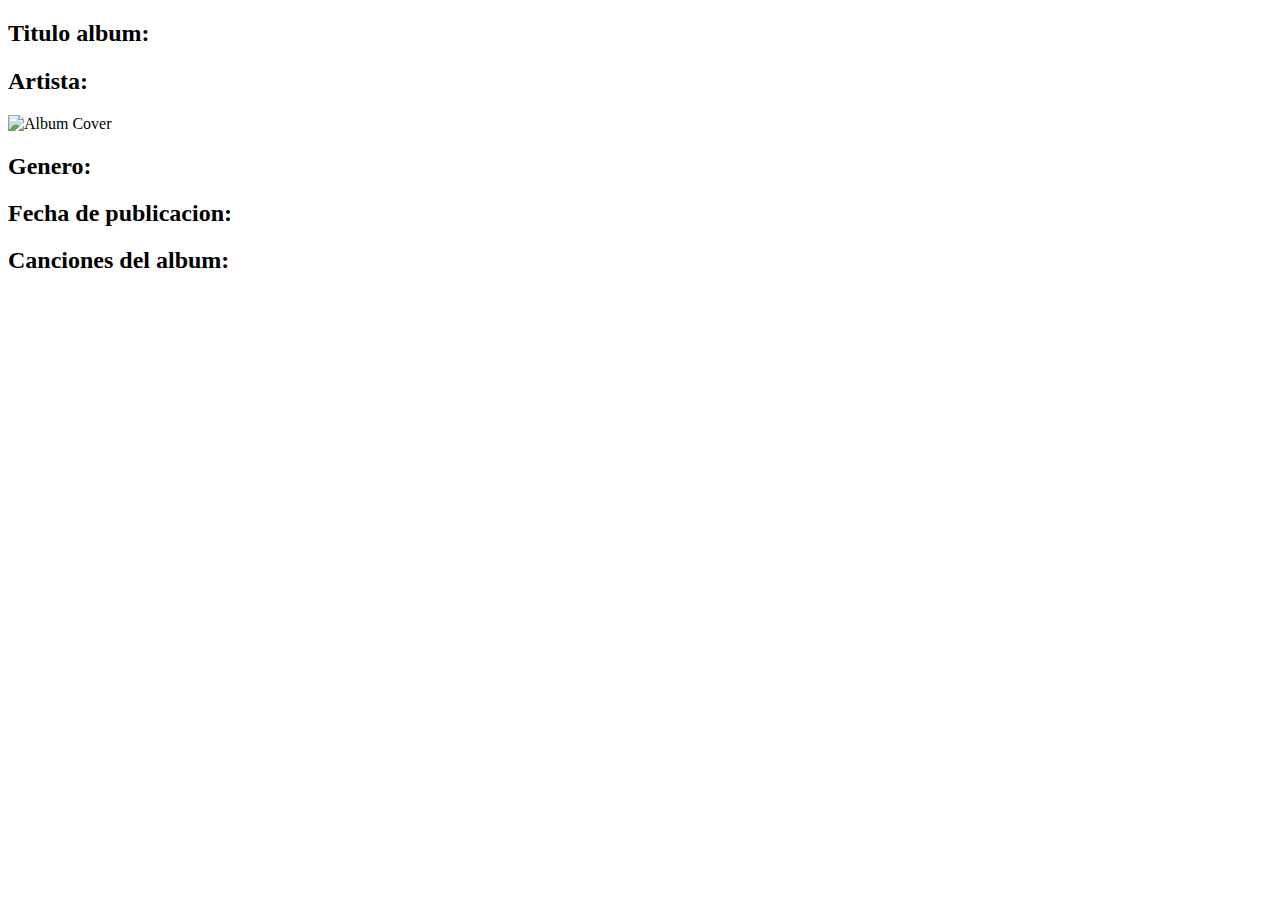
==== detail-album.html @ 874c2863 "detalles album-incompleto" ====
<!DOCTYPE html>
<html lang="en">
<head>
    <meta charset="UTF-8">
    <meta http-equiv="X-UA-Compatible" content="IE=edge">
    <meta name="viewport" content="width=device-width, initial-scale=1.0">
    <link rel="stylesheet" href="./styles/styles.cs">
    <title>Document</title>
</head>
<body>
       <h2>Titulo album:</h2><h1 class="albumTitle"></h1>
<h2>Artista:</h2><h2 class="artistName"></h2>
<img class="albumCover" src="" alt="Album Cover">
<h2>Genero:</h2><h3 class="albumGenero"></h3>
<h2>Fecha de publicacion:</h2><h3 class="albumDate"></h3>
<h2>Canciones del album:</h2><ul><class="albumSongs"></ul>

<script src="./js/detail-album.js"></script>
</body>
</html>
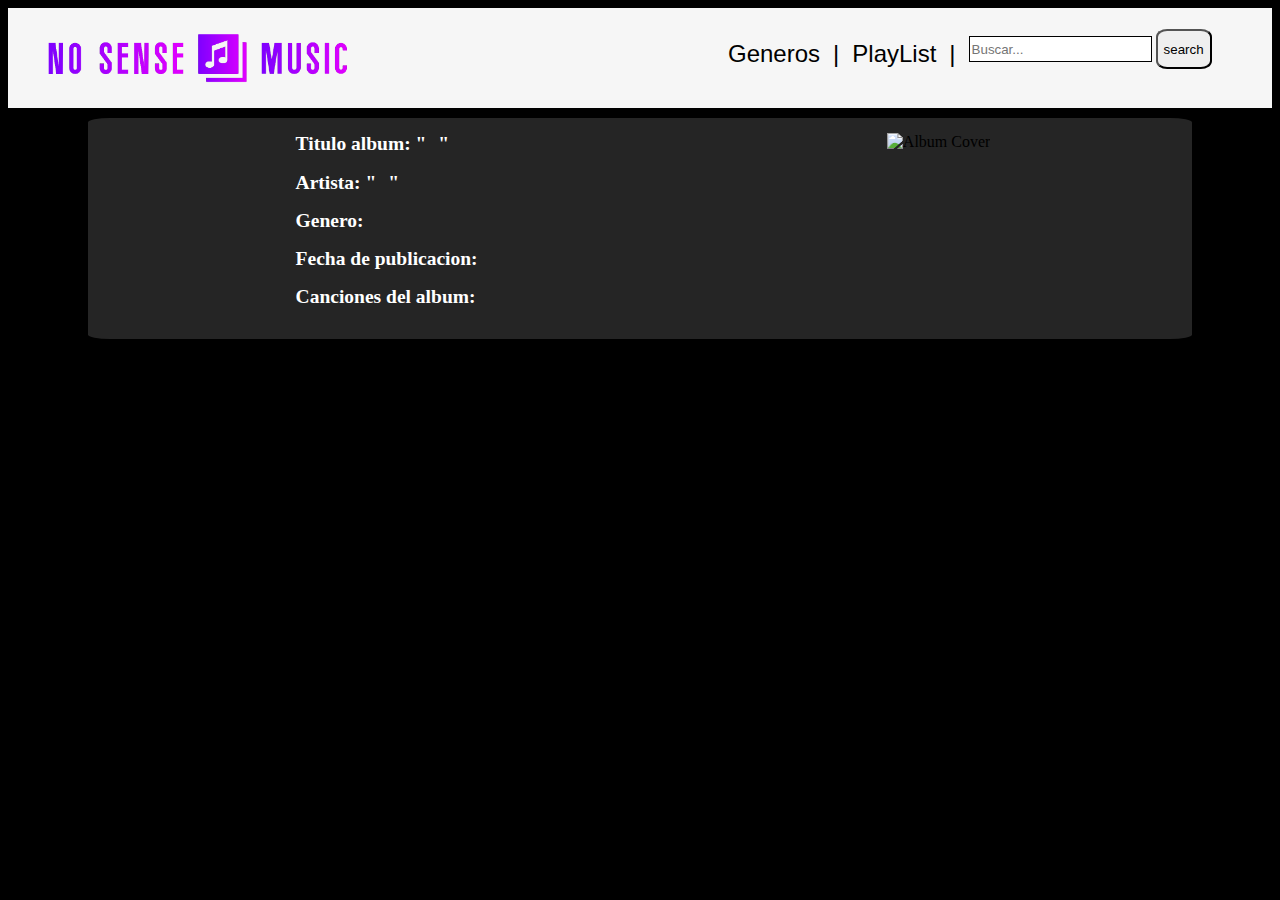
==== commit 20c66e64: "detalle-album" ====
--- a/detail-album.html
+++ b/detail-album.html
@@ -4,16 +4,45 @@
     <meta charset="UTF-8">
     <meta http-equiv="X-UA-Compatible" content="IE=edge">
     <meta name="viewport" content="width=device-width, initial-scale=1.0">
-    <link rel="stylesheet" href="./styles/styles.cs">
+    <link rel="stylesheet" href="./styles/styles.css">
     <title>Document</title>
 </head>
 <body>
-       <h2>Titulo album:</h2><h1 class="albumTitle"></h1>
-<h2>Artista:</h2><h2 class="artistName"></h2>
-<img class="albumCover" src="" alt="Album Cover">
-<h2>Genero:</h2><h3 class="albumGenero"></h3>
-<h2>Fecha de publicacion:</h2><h3 class="albumDate"></h3>
-<h2>Canciones del album:</h2><ul><class="albumSongs"></ul>
+    <nav>
+        <ul>
+            <li ><img class="Logo" src="./imgs/image-removebg-preview (8).png" alt=""></li>
+            <li class="Nav"><a href=""> Generos</a></li>
+            <li class="Nav"><a href="">|</a></li>
+            <li class="Nav"><a href=""> PlayList</a></li>
+            <li class="Nav"><a href="">|</a></li>
+            <li class="form-li"><form action="search-result.html" id="search-form">
+                <input type="text" class="search-input" id="search-input1" placeholder="Buscar...">
+                <button type="submit" id="search-button"><span class="material-symbols-outlined">
+                    search
+                    </span></button>
+            </form></li>
+
+        </ul>
+    </nav>
+    
+<section class="conteiner">
+    
+
+
+ <div class="a"> 
+    <div class="c"><h2>Titulo album: "</h2><h2 class="albumTitle"></h2><h2>"</h2></div>
+<div class="c"><h2>Artista: "</h2><h2 class="artistName"></h2><h2>"</h2></div>
+<div class="c"><h2>Genero: </h2><h2 class="albumGenero"></h2></div>
+<div class="c"><h2>Fecha de publicacion: </h2><h2 class="albumDate"></h2></div>
+<div class="c"><h2>Canciones del album:</h2>
+    <section class="albumSongs">
+    
+    </section></div>
+</div>
+<div class="b"><img class="albumCover" src="" alt="Album Cover"></div>
+</section>
+
+
 
 <script src="./js/detail-album.js"></script>
 </body>
--- a/styles/styles.css
+++ b/styles/styles.css
@@ -0,0 +1,218 @@
+body{
+background-color: rgb(0, 0, 0);
+}
+
+nav{
+    display: flex;
+    background-color: rgba(248, 248, 248, 0.993);
+    opacity: 100%;
+    
+    
+
+}
+
+img.Logo{
+    width: 300px;
+    margin-right: 380px;
+   
+}
+div.main{
+    background-color: rgb(17, 17, 17);
+    padding: 12px 0px 0px 0px;
+    border-radius:3%;
+}
+ul{
+    display: flex;
+    flex-wrap: wrap;
+    list-style: none;
+    
+}
+li.Nav{
+    display: flex;
+margin: 0px 13px 0px 0px;
+
+padding-top: 16px;
+}
+li.form-li{
+    display: flex;
+margin: 0px 20px 0px 0px;
+padding-top: 5px;
+
+}
+input.search-input{
+    height: 22px;
+    border: 1.5px;
+    border-style: solid;
+}
+
+span.material-symbols-outlined {
+color: black;
+
+
+}
+button{
+    height: 40px;
+    border-radius: 20%;
+}
+a{
+    text-decoration: none;
+    color: rgb(0, 0, 0);
+    font-size: 24px;
+    font-family:Verdana, Geneva, Tahoma, sans-serif;
+}
+li.arts{
+    color: white;
+    display: flex;
+font-size: 25px;
+font-family:Verdana, Geneva, Tahoma, sans-serif;
+
+}
+
+a.artss{
+    color: white;
+    font-size: 20px;
+    margin-left: 890px;
+    text-decoration: underline;
+    color: lightgray;
+}
+a.artsz{
+    color: white;
+    font-size: 20px;
+    margin-left: 870px;
+    text-decoration: underline;
+    color: lightgray;
+    display: flex;
+}
+a.artsz2{
+    color: white;
+    font-size: 20px;
+    margin-left: 840px;
+    text-decoration: underline;
+    color: lightgray;
+    display: flex;
+}
+section.artistas{
+    display: flex;
+    flex-wrap: wrap;
+    justify-content: space-around
+ 
+
+
+}
+a.albumesA{
+    position: relative;
+    text-align: center;
+    color: white;
+}
+img.art{
+    width: 350px;
+    height: 330px;
+    border-radius: 5%;
+    opacity: 70%;
+    transition: 0.5s;
+    object-fit: cover;
+    overflow: hidden;
+}
+img.art:hover{
+    transform: scale(0.97);
+}
+.centered {
+    font-size: 20px;
+    font-family:'Franklin Gothic Medium', 'Arial Narrow', Arial, sans-serif;
+    font-weight: lighter;
+    margin-bottom: 30px;
+    margin-top: 0px;
+    font-weight: bold;
+}
+.centered1 {
+    font-size: 22px;
+    font-family:'Franklin Gothic Medium', 'Arial Narrow', Arial, sans-serif;
+    font-weight: lighter;
+    margin-top: 0px;
+    margin-bottom: 0px;
+    font-weight: bold;
+}
+
+h3.down{
+    color: rgb(129, 129, 129);
+    font-size: 15px;
+    margin-top: 0px;
+
+}
+span{
+    color:white
+}
+footer{
+    background-color: rgb(0, 0, 0);    display: flex;
+    justify-content: center;
+    border-radius: 5%;
+    
+}
+ul.nombres{
+    display: flex;
+}
+
+li.nom{
+    color: white;
+}
+img.fott{
+width: 500px;
+}
+section.albumesSection{
+    display: flex;
+    flex-wrap: wrap;
+    justify-content: space-around
+ 
+
+
+}
+section.cancionesSection{
+    display: flex;
+    flex-wrap: wrap;
+    justify-content: space-around
+ 
+
+
+}
+section.artistasSection{
+    display: flex;
+    flex-wrap: wrap;
+    justify-content: space-around
+ 
+
+
+}
+h2{
+    color: white;
+    margin-top: 0px;
+    margin-left: 6px
+}
+section.conteiner{
+    display: flex;
+  justify-content: space-around;
+  margin: 10px 80px 10px 80px;
+  background-color: rgb(37, 37, 37);
+  border-radius: 2%;
+  padding: 15px 0px 15px 0px;
+  
+}
+div.c{
+   display: flex;
+   flex-wrap: wrap;
+   font-size: 13px;
+   
+}
+a.cancionest{
+    color: white;
+    font-size: 11px;
+ 
+}
+ul.tracklistt{
+    list-style:circle;
+    color: white;
+    flex-direction: column;
+}
+li.canciones{
+    padding-bottom: 2px;
+
+}
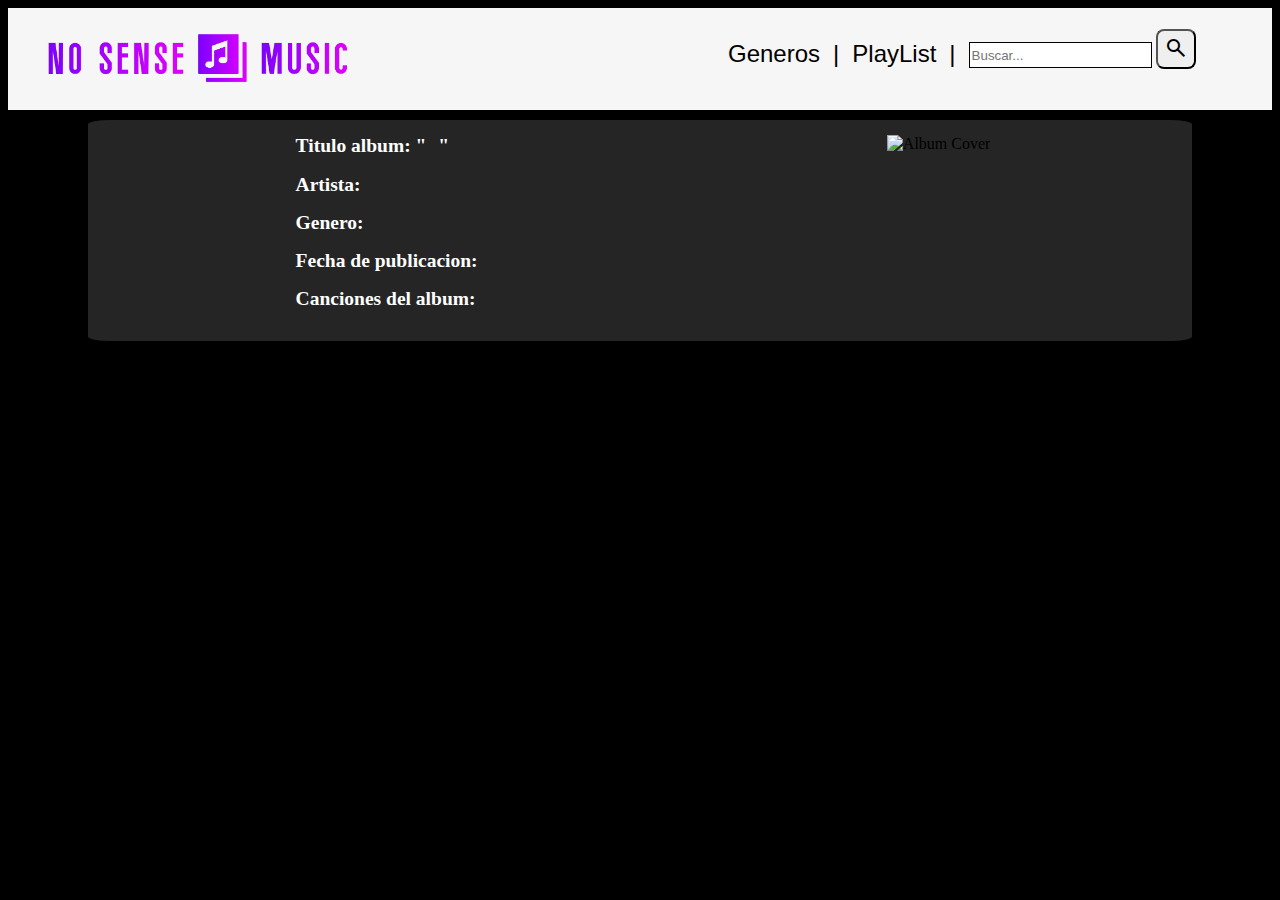
==== commit 99dab6a8: "detail-canciones html y js, detail-artistas html y js" ====
--- a/detail-album.html
+++ b/detail-album.html
@@ -1,49 +1,66 @@
 <!DOCTYPE html>
 <html lang="en">
+
 <head>
     <meta charset="UTF-8">
     <meta http-equiv="X-UA-Compatible" content="IE=edge">
     <meta name="viewport" content="width=device-width, initial-scale=1.0">
     <link rel="stylesheet" href="./styles/styles.css">
+    <link rel="stylesheet" href="https://fonts.googleapis.com/css2?family=Material+Symbols+Outlined:opsz,wght,FILL,GRAD@20..48,100..700,0..1,-50..200" />
     <title>Document</title>
 </head>
-<body>
-    <nav>
-        <ul>
-            <li ><img class="Logo" src="./imgs/image-removebg-preview (8).png" alt=""></li>
-            <li class="Nav"><a href=""> Generos</a></li>
-            <li class="Nav"><a href="">|</a></li>
-            <li class="Nav"><a href=""> PlayList</a></li>
-            <li class="Nav"><a href="">|</a></li>
-            <li class="form-li"><form action="search-result.html" id="search-form">
-                <input type="text" class="search-input" id="search-input1" placeholder="Buscar...">
-                <button type="submit" id="search-button"><span class="material-symbols-outlined">
-                    search
-                    </span></button>
-            </form></li>
 
-        </ul>
-    </nav>
-    
-<section class="conteiner">
-    
+<nav>
+    <ul>
+        <li ><a href="./Index.html"><img class="Logo" src="./imgs/image-removebg-preview (8).png" alt=""></a></li>
+        <li class="Nav"><a href="./genres.html"> Generos</a></li>
+        <li class="Nav"><a href="">|</a></li>
+        <li class="Nav"><a href=""> PlayList</a></li>
+        <li class="Nav"><a href="">|</a></li>
+        <li class="form-li"><form action="search-result.html" id="search-form">
+            <input type="text" class="search-input" id="search-input1" placeholder="Buscar...">
+            <button type="submit" id="search-button"><span class="material-symbols-outlined">
+                search
+                </span></button>
+        </form></li>
 
+    </ul>
+</nav>
 
- <div class="a"> 
-    <div class="c"><h2>Titulo album: "</h2><h2 class="albumTitle"></h2><h2>"</h2></div>
-<div class="c"><h2>Artista: "</h2><h2 class="artistName"></h2><h2>"</h2></div>
-<div class="c"><h2>Genero: </h2><h2 class="albumGenero"></h2></div>
-<div class="c"><h2>Fecha de publicacion: </h2><h2 class="albumDate"></h2></div>
-<div class="c"><h2>Canciones del album:</h2>
-    <section class="albumSongs">
-    
-    </section></div>
-</div>
-<div class="b"><img class="albumCover" src="" alt="Album Cover"></div>
-</section>
+    <section class="conteiner">
 
 
 
-<script src="./js/detail-album.js"></script>
+        <div class="a">
+            <div class="c">
+                <h2>Titulo album: "</h2><h2 class="albumTitle"></h2>
+                <h2>"</h2>
+            </div>
+            <div class="c">
+                <h2>Artista: </h2>
+                    <h2 class="artistName"></h2>
+            </div>
+            <div class="c">
+                <h2>Genero: </h2>
+                <h2 class="albumGenero"></h2>
+            </div>
+            <div class="c">
+                <h2>Fecha de publicacion: </h2>
+                <h2 class="albumDate"></h2>
+            </div>
+            <div class="c">
+                <h2>Canciones del album:</h2>
+                <section class="albumSongs">
+
+                </section>
+            </div>
+        </div>
+        <div class="b"><img class="albumCover" src="" alt="Album Cover"></div>
+    </section>
+
+
+
+    <script src="./js/detail-album.js"></script>
 </body>
+
 </html>--- a/styles/styles.css
+++ b/styles/styles.css
@@ -1,5 +1,16 @@
 body{
 background-color: rgb(0, 0, 0);
+}
+marquee {
+    background-color: black;
+    height: 25px;
+    width: 100%;
+    
+}
+span.marquee {
+    color: white;
+display: inline-block;
+margin:2px 30px 6.4px 30px;
 }
 
 nav{
@@ -185,7 +196,19 @@
 h2{
     color: white;
     margin-top: 0px;
-    margin-left: 6px
+    margin-left: 6px;
+}
+a.detalles-detail-alb{
+    color: white;
+    font-size: 11px;
+    text-decoration: none;
+
+}
+a.detalles-detail-art{
+    color: white;
+    font-size: 11px;
+    text-decoration: none;
+
 }
 section.conteiner{
     display: flex;
@@ -216,3 +239,36 @@
     padding-bottom: 2px;
 
 }
+main.main-genres{
+    background-color: rgb(27, 27, 27);
+    margin: 10px 10px 10px 10px;
+    border-radius: 2%;
+}
+h1.genre-h1{
+    color: white;
+    font-size: 20px;
+    display: flex;
+    justify-content: center;
+    margin-bottom: 40px;
+    margin-top: 0px;
+}
+img.imagen-genres{
+    display: flex;
+    margin: 10px;
+
+}
+ul.genres-list{
+    display: flex;
+    justify-content: space-around;
+    padding-left: 0px;
+}
+h1.titulo-generos{
+    display: flex;
+    justify-content: center;
+    padding-top: 20px;
+    padding-bottom: 15px;
+    color: white;
+}
+
+
+
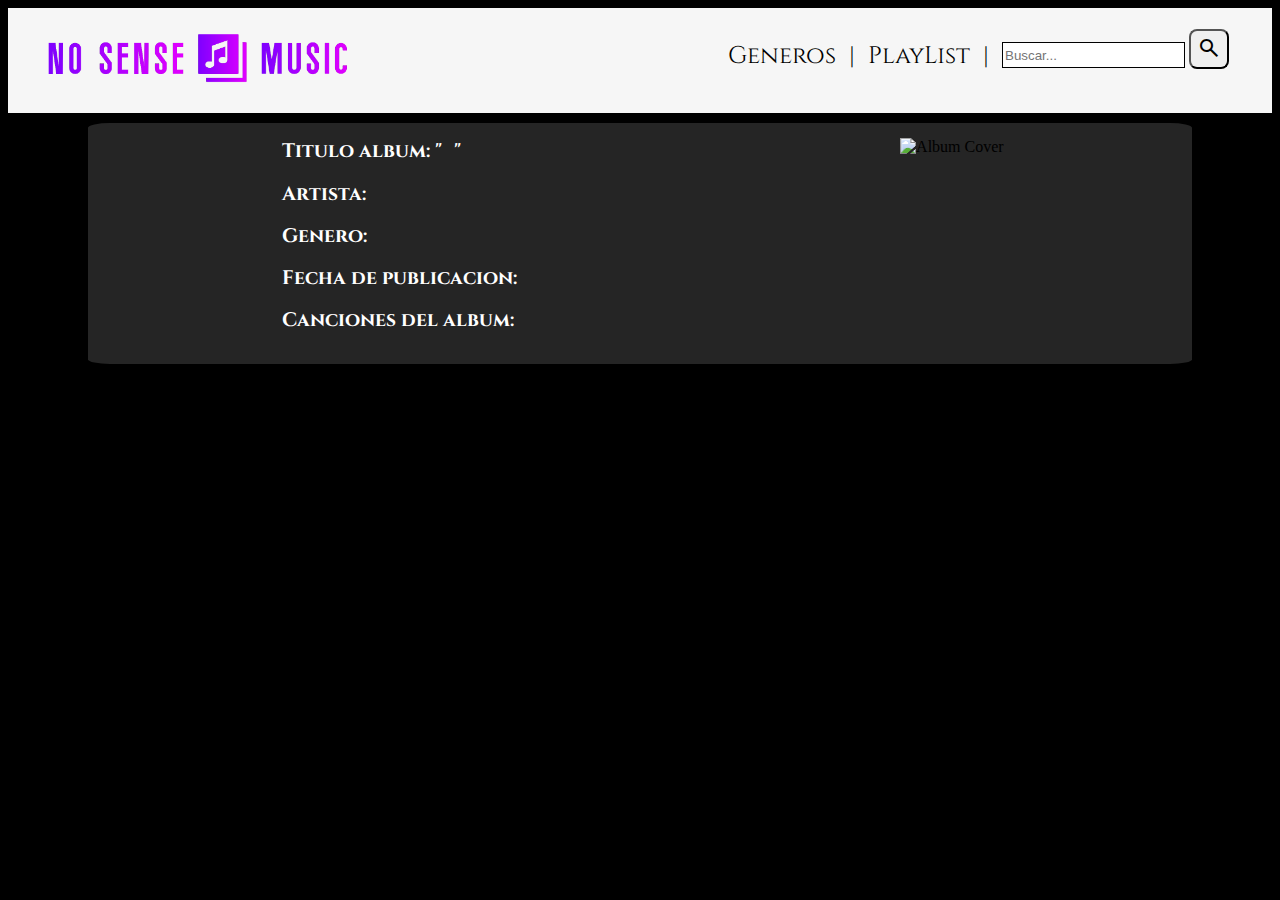
==== commit d28104e2: "Fonts y css" ====
--- a/detail-album.html
+++ b/detail-album.html
@@ -5,6 +5,9 @@
     <meta charset="UTF-8">
     <meta http-equiv="X-UA-Compatible" content="IE=edge">
     <meta name="viewport" content="width=device-width, initial-scale=1.0">
+    <link rel="preconnect" href="https://fonts.googleapis.com">
+<link rel="preconnect" href="https://fonts.gstatic.com" crossorigin>
+<link href="https://fonts.googleapis.com/css2?family=Cinzel&display=swap" rel="stylesheet">
     <link rel="stylesheet" href="./styles/styles.css">
     <link rel="stylesheet" href="https://fonts.googleapis.com/css2?family=Material+Symbols+Outlined:opsz,wght,FILL,GRAD@20..48,100..700,0..1,-50..200" />
     <title>Document</title>
@@ -38,11 +41,11 @@
             </div>
             <div class="c">
                 <h2>Artista: </h2>
-                    <h2 class="artistName"></h2>
+                <a class="detalles-detail-art" href=""><h2 class="artistName"></h2></a>
             </div>
             <div class="c">
                 <h2>Genero: </h2>
-                <h2 class="albumGenero"></h2>
+                <a class="detalles-detail-gen" href="">   <h2 class="albumGenero"></h2></a>
             </div>
             <div class="c">
                 <h2>Fecha de publicacion: </h2>
--- a/styles/styles.css
+++ b/styles/styles.css
@@ -11,6 +11,7 @@
     color: white;
 display: inline-block;
 margin:2px 30px 6.4px 30px;
+font-family: 'Cinzel', serif;
 }
 
 nav{
@@ -41,6 +42,7 @@
 li.Nav{
     display: flex;
 margin: 0px 13px 0px 0px;
+font-family: 'Cinzel', serif;
 
 padding-top: 16px;
 }
@@ -48,6 +50,7 @@
     display: flex;
 margin: 0px 20px 0px 0px;
 padding-top: 5px;
+font-family: 'Cinzel', serif;
 
 }
 input.search-input{
@@ -69,13 +72,13 @@
     text-decoration: none;
     color: rgb(0, 0, 0);
     font-size: 24px;
-    font-family:Verdana, Geneva, Tahoma, sans-serif;
+    font-family: 'Cinzel', serif;
 }
 li.arts{
     color: white;
     display: flex;
 font-size: 25px;
-font-family:Verdana, Geneva, Tahoma, sans-serif;
+font-family: 'Cinzel', serif;
 
 }
 
@@ -85,6 +88,7 @@
     margin-left: 890px;
     text-decoration: underline;
     color: lightgray;
+    font-family: 'Cinzel', serif;
 }
 a.artsz{
     color: white;
@@ -93,6 +97,7 @@
     text-decoration: underline;
     color: lightgray;
     display: flex;
+    font-family: 'Cinzel', serif;
 }
 a.artsz2{
     color: white;
@@ -101,6 +106,7 @@
     text-decoration: underline;
     color: lightgray;
     display: flex;
+    font-family: 'Cinzel', serif;
 }
 section.artistas{
     display: flex;
@@ -114,6 +120,7 @@
     position: relative;
     text-align: center;
     color: white;
+    font-family: 'Cinzel', serif;
 }
 img.art{
     width: 350px;
@@ -148,10 +155,12 @@
     color: rgb(129, 129, 129);
     font-size: 15px;
     margin-top: 0px;
+    font-family: 'Cinzel', serif;
 
 }
 span{
-    color:white
+    color:white;
+    font-family: 'Cinzel', serif;
 }
 footer{
     background-color: rgb(0, 0, 0);    display: flex;
@@ -165,6 +174,7 @@
 
 li.nom{
     color: white;
+    font-family: 'Cinzel', serif;
 }
 img.fott{
 width: 500px;
@@ -197,17 +207,27 @@
     color: white;
     margin-top: 0px;
     margin-left: 6px;
+    font-family: 'Cinzel', serif;
 }
 a.detalles-detail-alb{
     color: white;
     font-size: 11px;
     text-decoration: none;
+    font-family: 'Cinzel', serif;
 
 }
 a.detalles-detail-art{
     color: white;
     font-size: 11px;
     text-decoration: none;
+    font-family: 'Cinzel', serif;
+
+}
+a.detalles-detail-gen{
+    color: white;
+    font-size: 11px;
+    text-decoration: none;
+    font-family: 'Cinzel', serif;
 
 }
 section.conteiner{
@@ -228,6 +248,7 @@
 a.cancionest{
     color: white;
     font-size: 11px;
+    font-family: 'Cinzel', serif;
  
 }
 ul.tracklistt{
@@ -237,6 +258,7 @@
 }
 li.canciones{
     padding-bottom: 2px;
+    font-family: 'Cinzel', serif;
 
 }
 main.main-genres{
@@ -251,6 +273,7 @@
     justify-content: center;
     margin-bottom: 40px;
     margin-top: 0px;
+    font-family: 'Cinzel', serif;
 }
 img.imagen-genres{
     display: flex;
@@ -268,7 +291,36 @@
     padding-top: 20px;
     padding-bottom: 15px;
     color: white;
-}
-
-
-
+    font-family: 'Cinzel', serif;
+}
+main.main-genres-detail{
+    background-color: rgb(29, 29, 29);
+    margin: 10px 10px 10px 10px;
+    border-radius: 2%;
+}
+h1.h1-genres{
+    display: flex;
+    justify-content: center;
+    padding-top: 20px;
+    padding-bottom: 15px;
+    color: white;
+    font-family: 'Cinzel', serif;
+}
+ul.genre-artists{
+    display: flex;
+    justify-content: space-around;
+    padding-left: 0px;
+}
+h2.h2-artist{
+    color: white;
+    font-size: 20px;
+    display: flex;
+    justify-content: center;
+    margin-bottom: 40px;
+    margin-top: 0px;
+    font-family: 'Cinzel', serif;
+}
+
+
+
+
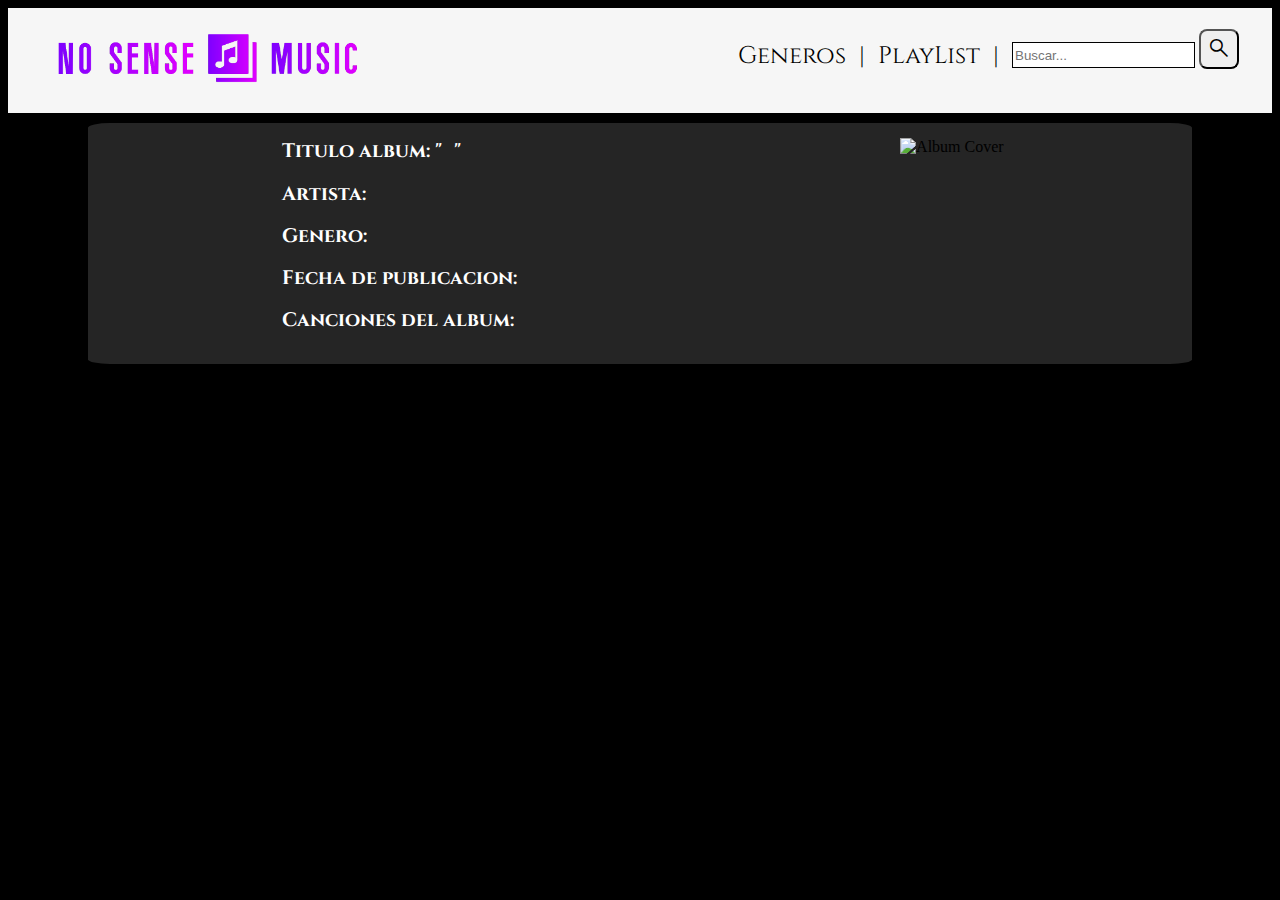
==== commit 4b757a53: "playlist.html y js" ====
--- a/detail-album.html
+++ b/detail-album.html
@@ -18,9 +18,10 @@
         <li ><a href="./Index.html"><img class="Logo" src="./imgs/image-removebg-preview (8).png" alt=""></a></li>
         <li class="Nav"><a href="./genres.html"> Generos</a></li>
         <li class="Nav"><a href="">|</a></li>
-        <li class="Nav"><a href=""> PlayList</a></li>
+        <li class="Nav"><a href="./playlist.html"> PlayList</a></li>
         <li class="Nav"><a href="">|</a></li>
-        <li class="form-li"><form action="search-result.html" id="search-form">
+        <li class="form-li">
+            <form action="./detail-artistas.html" id="search-form">
             <input type="text" class="search-input" id="search-input1" placeholder="Buscar...">
             <button type="submit" id="search-button"><span class="material-symbols-outlined">
                 search
--- a/styles/styles.css
+++ b/styles/styles.css
@@ -11,7 +11,7 @@
     color: white;
 display: inline-block;
 margin:2px 30px 6.4px 30px;
-font-family: 'Cinzel', serif;
+
 }
 
 nav{
@@ -141,6 +141,13 @@
     margin-bottom: 30px;
     margin-top: 0px;
     font-weight: bold;
+    max-width: 340px;
+    overflow: hidden;
+    text-overflow: ellipsis;
+    white-space:nowrap ;
+
+
+    
 }
 .centered1 {
     font-size: 22px;
@@ -160,7 +167,7 @@
 }
 span{
     color:white;
-    font-family: 'Cinzel', serif;
+   
 }
 footer{
     background-color: rgb(0, 0, 0);    display: flex;
@@ -274,6 +281,7 @@
     margin-bottom: 40px;
     margin-top: 0px;
     font-family: 'Cinzel', serif;
+    
 }
 img.imagen-genres{
     display: flex;
@@ -321,6 +329,53 @@
     font-family: 'Cinzel', serif;
 }
 
-
-
-
+button.addToFavoritesButton{
+    display: flex;
+   background-color: none;
+   margin-right: 20px;
+   height: 30px;
+   transition: 0.5s;
+   object-fit: cover;
+   overflow: hidden;
+
+}
+button:hover{
+    transform: scale(0.97);
+}
+
+.material-symbols-outlined {
+  font-variation-settings:
+  'FILL' 0,
+  'wght' 400,
+  'GRAD' 0,
+  'opsz' 48;
+  color: white;
+}
+a.play{
+    color: white;
+    font-size: 20px;
+    
+   
+
+}
+
+audio.audio{
+    margin-top: 10px;
+}
+li{
+    color: white;
+    margin-left: 10px;
+}
+ul.playlist{
+    display: flex;
+    flex-wrap: nowrap;
+    flex-direction: column;
+}
+
+div.playlistSection{
+    background-color: rgb(29, 29, 29) ;
+    border-radius: 3%;
+}
+
+
+
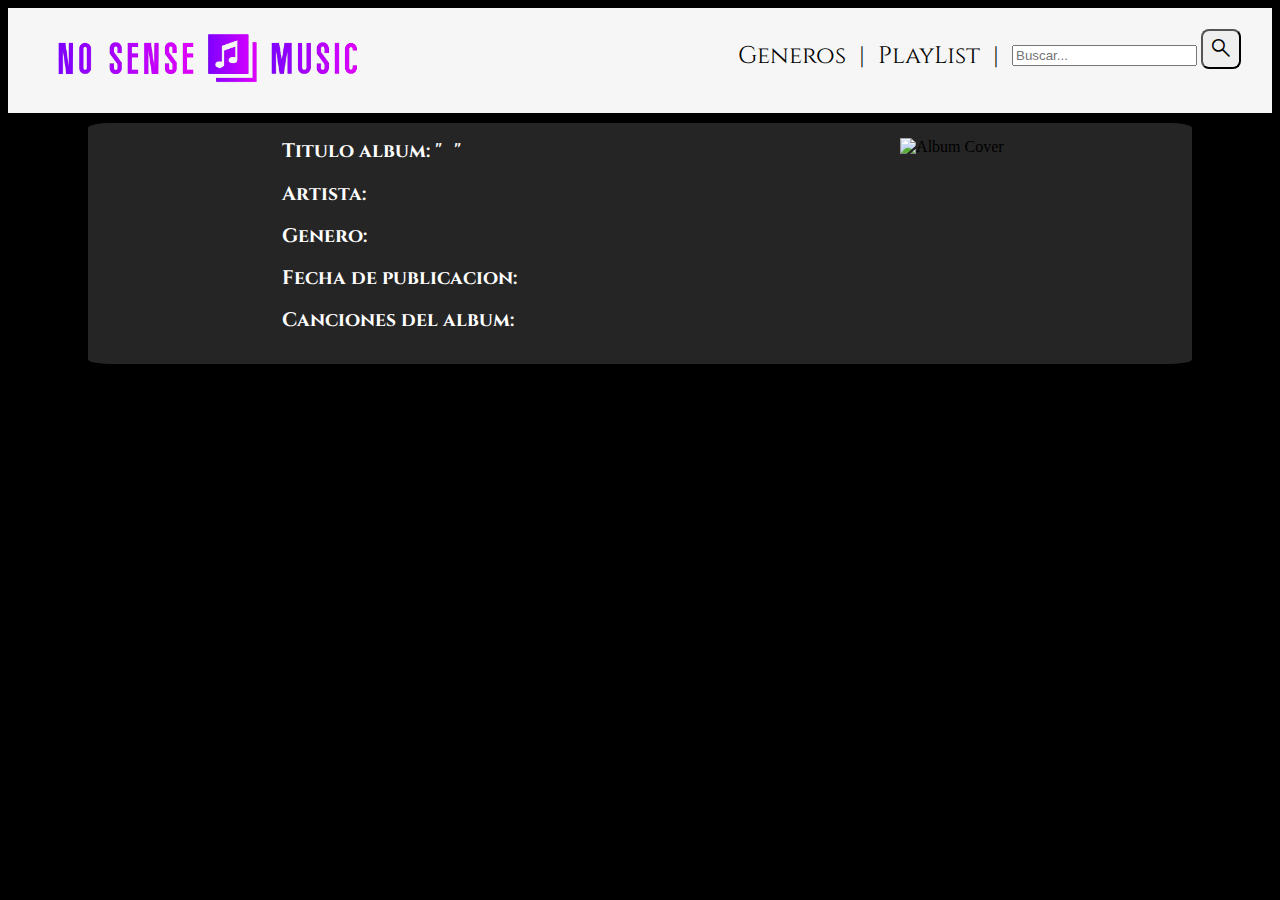
==== commit 6f9b9547: "mas arreglos esteticos, empeze search" ====
--- a/detail-album.html
+++ b/detail-album.html
@@ -7,10 +7,11 @@
     <meta name="viewport" content="width=device-width, initial-scale=1.0">
     <link rel="preconnect" href="https://fonts.googleapis.com">
 <link rel="preconnect" href="https://fonts.gstatic.com" crossorigin>
+<link rel="shortcut icon" href="./imgs/unnamed.png">
 <link href="https://fonts.googleapis.com/css2?family=Cinzel&display=swap" rel="stylesheet">
     <link rel="stylesheet" href="./styles/styles.css">
     <link rel="stylesheet" href="https://fonts.googleapis.com/css2?family=Material+Symbols+Outlined:opsz,wght,FILL,GRAD@20..48,100..700,0..1,-50..200" />
-    <title>Document</title>
+    <title>No Sense Music //Albumes</title>
 </head>
 
 <nav>
@@ -21,8 +22,8 @@
         <li class="Nav"><a href="./playlist.html"> PlayList</a></li>
         <li class="Nav"><a href="">|</a></li>
         <li class="form-li">
-            <form action="./detail-artistas.html" id="search-form">
-            <input type="text" class="search-input" id="search-input1" placeholder="Buscar...">
+            <form class="barradebusqueda" action="./search.result.html" method="get">
+                <input name="buscador" id="" cols="" rows="" placeholder="Buscar..."></input>
             <button type="submit" id="search-button"><span class="material-symbols-outlined">
                 search
                 </span></button>
--- a/styles/styles.css
+++ b/styles/styles.css
@@ -46,6 +46,7 @@
 
 padding-top: 16px;
 }
+
 li.form-li{
     display: flex;
 margin: 0px 20px 0px 0px;
@@ -376,6 +377,77 @@
     background-color: rgb(29, 29, 29) ;
     border-radius: 3%;
 }
-
-
-
+h2.centered2{
+    font-size: 20px;
+    font-family:'Franklin Gothic Medium', 'Arial Narrow', Arial, sans-serif;
+    font-weight: lighter;
+    margin-bottom: 30px;
+    margin-top: 0px;
+    font-weight: bold;
+    max-width: 340px;
+    overflow: hidden;
+    text-overflow: ellipsis;
+    white-space:nowrap ;
+
+
+}
+h2.centered3{
+    font-size: 20px;
+    font-family:'Franklin Gothic Medium', 'Arial Narrow', Arial, sans-serif;
+    font-weight: lighter;
+    margin-top: 10px;;
+    font-weight: bold;
+    max-width: 340px;
+    overflow: hidden;
+    text-overflow: ellipsis;
+    white-space:nowrap ;
+
+
+}
+img.imgbusqueda{
+    width: 350px;
+    height: 330px;
+    border-radius: 5%;
+    opacity: 70%;
+    transition: 0.5s;
+    object-fit: cover;
+    overflow: hidden;
+    margin: 0px 10px 0px 10px ;
+}
+img.imgbusqueda:hover{
+    transform: scale(0.97);
+}
+li.resultadosdebusqueda{
+    background-color: rgb(28, 28, 28);
+    margin: 30px 18px 20px 5px;
+    border-radius: 3%;
+    
+}
+h2.centered4{
+    display: flex;
+    font-size: 20px;
+    font-family:'Franklin Gothic Medium', 'Arial Narrow', Arial, sans-serif;
+    font-weight: lighter;
+    margin-top: 10px;;
+    font-weight: bold;
+
+
+}
+.loader {
+  border: 8px solid #f3f3f3; /* Light grey */
+  border-top: 8px solid #3498db; /* Blue */
+  border-radius: 50%;
+  width: 60px;
+  height: 60px;
+  animation: spin 1s linear infinite;
+  margin: 0 auto;
+}
+
+@keyframes spin {
+  0% {
+    transform: rotate(0deg);
+  }
+  100% {
+    transform: rotate(360deg);
+  }
+}
